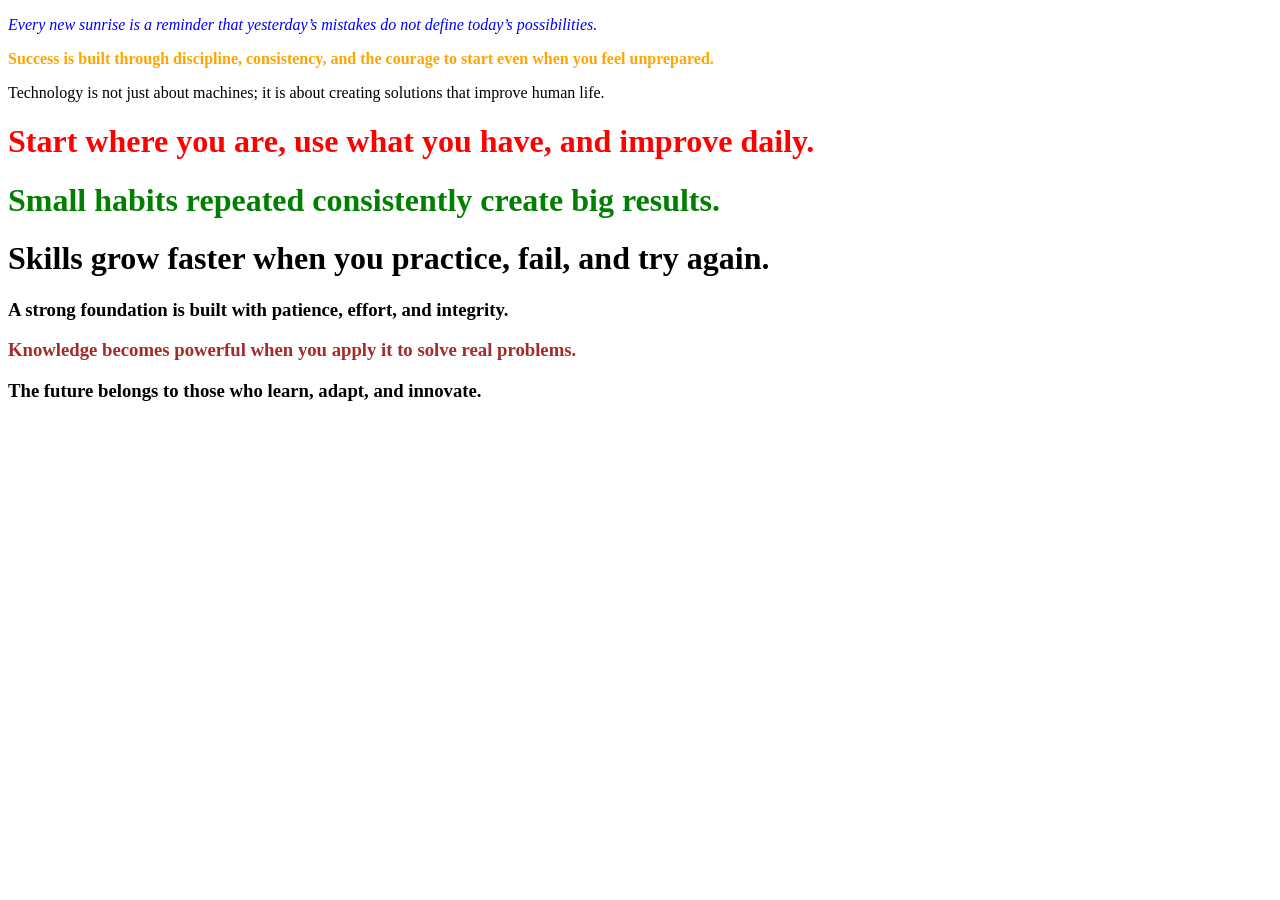
==== assign.html @ c41db2c8 "Add files via upload" ====
<!DOCTYPE html>
<html>
<head>

  
  <link rel="stylesheet" href="style.css">

 
  <style>
    /* Paragraph 2 - internal (Orange, Bold) */
    .p2{
      color: orange;
      font-weight: bold;
    }

    /* Highlight 2 - internal (Color) */
    .highlight2{
      color: green;
    }

    /* Building 2 - internal (Color) */
    .building2{
      color: brown;
    }
  </style>
</head>

<body>

  
  <p style="color: blue; font-style: italic;">
    Every new sunrise is a reminder that yesterday’s mistakes do not define today’s possibilities.
  </p>

  <p class="p2">
    Success is built through discipline, consistency, and the courage to start even when you feel unprepared.
  </p>

  <p class="p3">
    Technology is not just about machines; it is about creating solutions that improve human life.
  </p>


  <h1 style="color: red;">
    Start where you are, use what you have, and improve daily.
  </h1>

  <h1 class="highlight2">
    Small habits repeated consistently create big results.
  </h1>

  <h1 class="highlight3">
    Skills grow faster when you practice, fail, and try again.
  </h1>


  <h3 style="color: black;">
    A strong foundation is built with patience, effort, and integrity.
  </h3>

  <h3 class="building2">
    Knowledge becomes powerful when you apply it to solve real problems.
  </h3>

  <h3 class="building3">
    The future belongs to those who learn, adapt, and innovate.
  </h3>

</body>
</html>
---- style.css ----
/ Paragraph 3 - external (Purple, Underline) /
.p3{
  color: purple;
  text-decoration: underline;
}

/ Highlight 3 - external (Color) /
.highlight3{
  color: blue;
}

/ Building 3 - external (Color) /
.building3{
  color: purple;
}
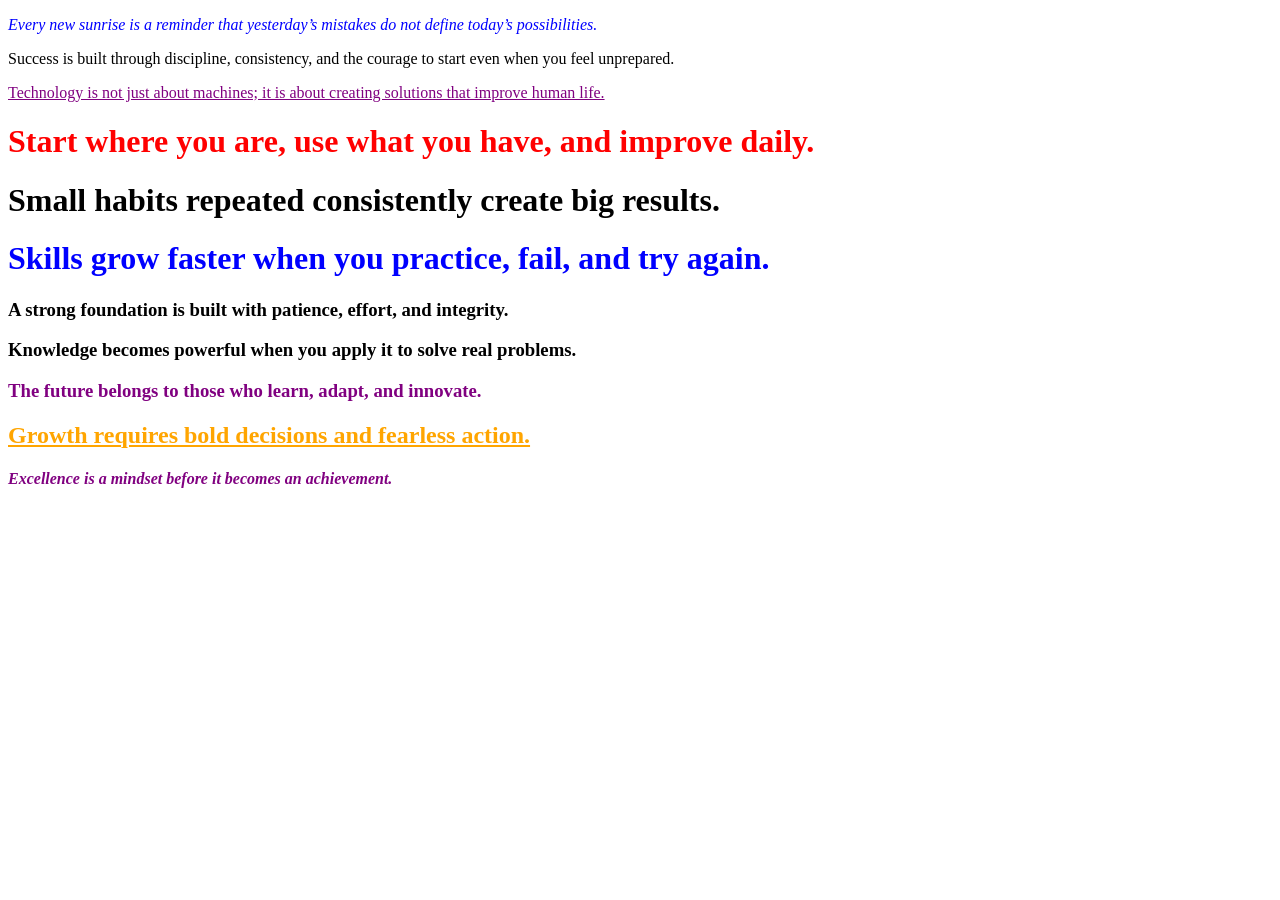
==== commit 0df028ca: "Add files via upload" ====
--- a/assign.html
+++ b/assign.html
@@ -1,24 +1,24 @@
 <!DOCTYPE html>
 <html>
 <head>
+ 
 
-  
   <link rel="stylesheet" href="style.css">
 
- 
+
   <style>
-    /* Paragraph 2 - internal (Orange, Bold) */
+    / Paragraph 2 - internal (Orange, Bold) /
     .p2{
       color: orange;
       font-weight: bold;
     }
 
-    /* Highlight 2 - internal (Color) */
+    / Highlight 2 - internal (Color) /
     .highlight2{
       color: green;
     }
 
-    /* Building 2 - internal (Color) */
+    / Building 2 - internal (Color) /
     .building2{
       color: brown;
     }
@@ -27,7 +27,7 @@
 
 <body>
 
-  
+
   <p style="color: blue; font-style: italic;">
     Every new sunrise is a reminder that yesterday’s mistakes do not define today’s possibilities.
   </p>
@@ -40,7 +40,7 @@
     Technology is not just about machines; it is about creating solutions that improve human life.
   </p>
 
-
+ 
   <h1 style="color: red;">
     Start where you are, use what you have, and improve daily.
   </h1>
@@ -66,5 +66,14 @@
     The future belongs to those who learn, adapt, and innovate.
   </h3>
 
+
+  <h2 class="externalH2">
+    Growth requires bold decisions and fearless action.
+  </h2>
+
+  <h4 class="externalH4">
+    Excellence is a mindset before it becomes an achievement.
+  </h4>
+
 </body>
 </html>
--- a/style.css
+++ b/style.css
@@ -1,15 +1,28 @@
-/ Paragraph 3 - external (Purple, Underline) /
+/* Paragraph 3 - external (Purple, Underline) */
 .p3{
   color: purple;
   text-decoration: underline;
 }
 
-/ Highlight 3 - external (Color) /
+/* Highlight 3 - external */
 .highlight3{
   color: blue;
 }
 
-/ Building 3 - external (Color) /
+/* Building 3 - external */
 .building3{
   color: purple;
 }
+
+/* NEW h2 - external (Orange, Bold, Underline) */
+.externalH2{
+  color: orange;
+  font-weight: bold;
+  text-decoration: underline;
+}
+
+/* NEW h4 - external (Purple, Italics) */
+.externalH4{
+  color: purple;
+  font-style: italic;
+}
